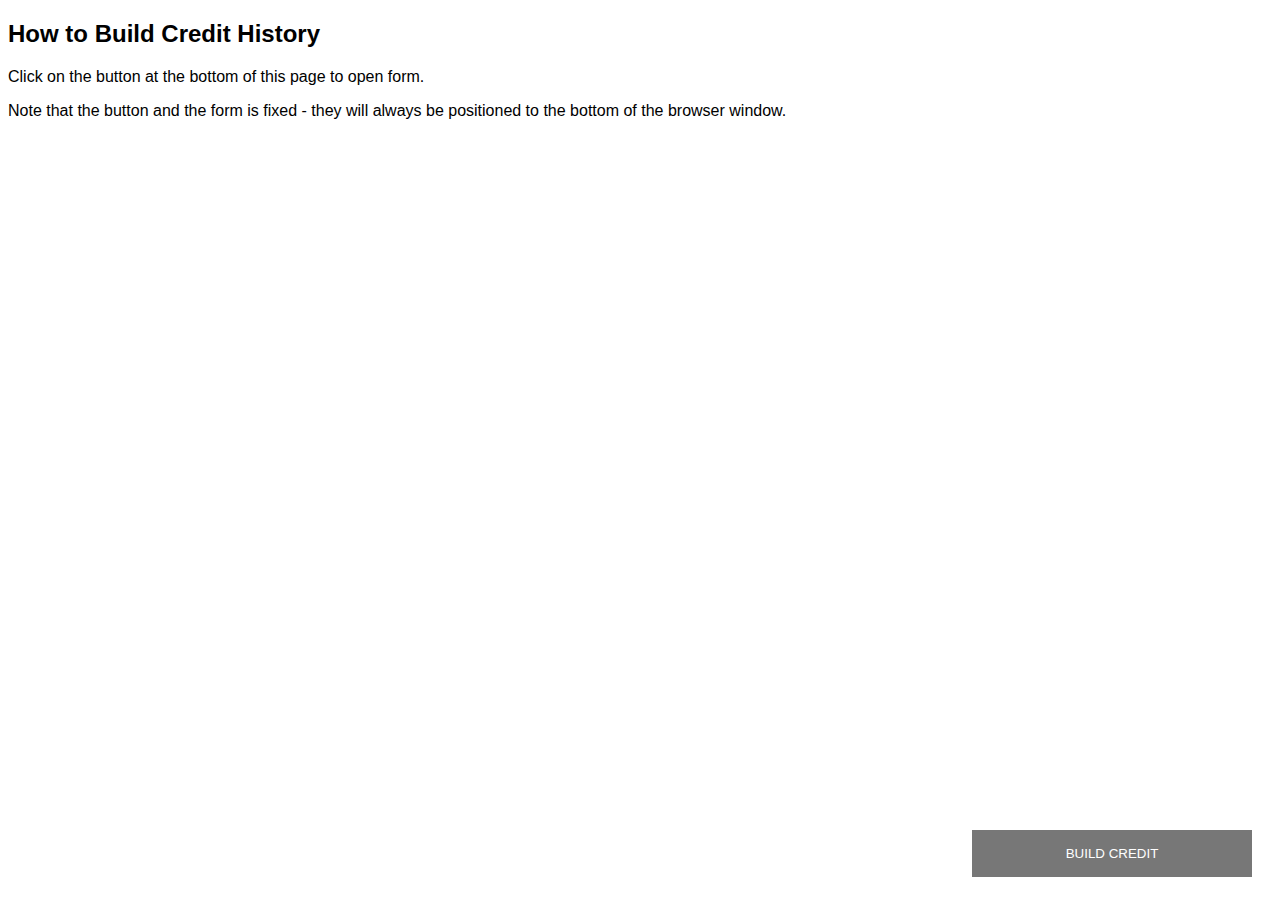
==== HTBCH/(public)/index.html @ 8ae6f36c "initial comment" ====
<!DOCTYPE html>
<html>
<head>
<meta name="viewport" content="width=device-width, initial-scale=1">
<link rel="stylesheet" href="./styles/style.css">
<title>How to Build Credit History</title>
</head>
<body>

<h2>How to Build Credit History</h2>
<p>Click on the button at the bottom of this page to open form.</p>
<p>Note that the button and the form is fixed - they will always be positioned to the bottom of the browser window.</p>

<button class="open-button" onclick="openForm()">BUILD CREDIT</button>

<div class="form-popup" id="myForm">
  <form action="/action_page.php" class="form-container">
    <h1>Login</h1>

    <label for="email"><b>Email</b></label>
    <input type="text" placeholder="Enter Email" name="email" required>

    <label for="psw"><b>Password</b></label>
    <input type="password" placeholder="Enter Password" name="psw" required>

    <button type="submit" class="btn">Login</button>
    <button type="button" class="btn cancel" onclick="closeForm()">Close</button>
  </form>
</div>
</body>
<script src="./scripts/main.js"></script>
</html>
---- HTBCH/(public)/styles/style.css ----
body {font-family: Arial, Helvetica, sans-serif;}
* {box-sizing: border-box;}

/* Button used to open the contact form - fixed at the bottom of the page */
.open-button {
  background-color: #555;
  color: white;
  padding: 16px 20px;
  border: none;
  cursor: pointer;
  opacity: 0.8;
  position: fixed;
  bottom: 23px;
  right: 28px;
  width: 280px;
}

/* The popup form - hidden by default */
.form-popup {
  display: none;
  position: fixed;
  bottom: 0;
  right: 15px;
  border: 3px solid #f1f1f1;
  z-index: 9;
}

/* Add styles to the form container */
.form-container {
  max-width: 300px;
  padding: 10px;
  background-color: white;
}

/* Full-width input fields */
.form-container input[type=text], .form-container input[type=password] {
  width: 100%;
  padding: 15px;
  margin: 5px 0 22px 0;
  border: none;
  background: #f1f1f1;
}

/* When the inputs get focus, do something */
.form-container input[type=text]:focus, .form-container input[type=password]:focus {
  background-color: #ddd;
  outline: none;
}

/* Set a style for the submit/login button */
.form-container .btn {
  background-color: #4CAF50;
  color: white;
  padding: 16px 20px;
  border: none;
  cursor: pointer;
  width: 100%;
  margin-bottom:10px;
  opacity: 0.8;
}

/* Add a red background color to the cancel button */
.form-container .cancel {
  background-color: red;
}

/* Add some hover effects to buttons */
.form-container .btn:hover, .open-button:hover {
  opacity: 1;
}
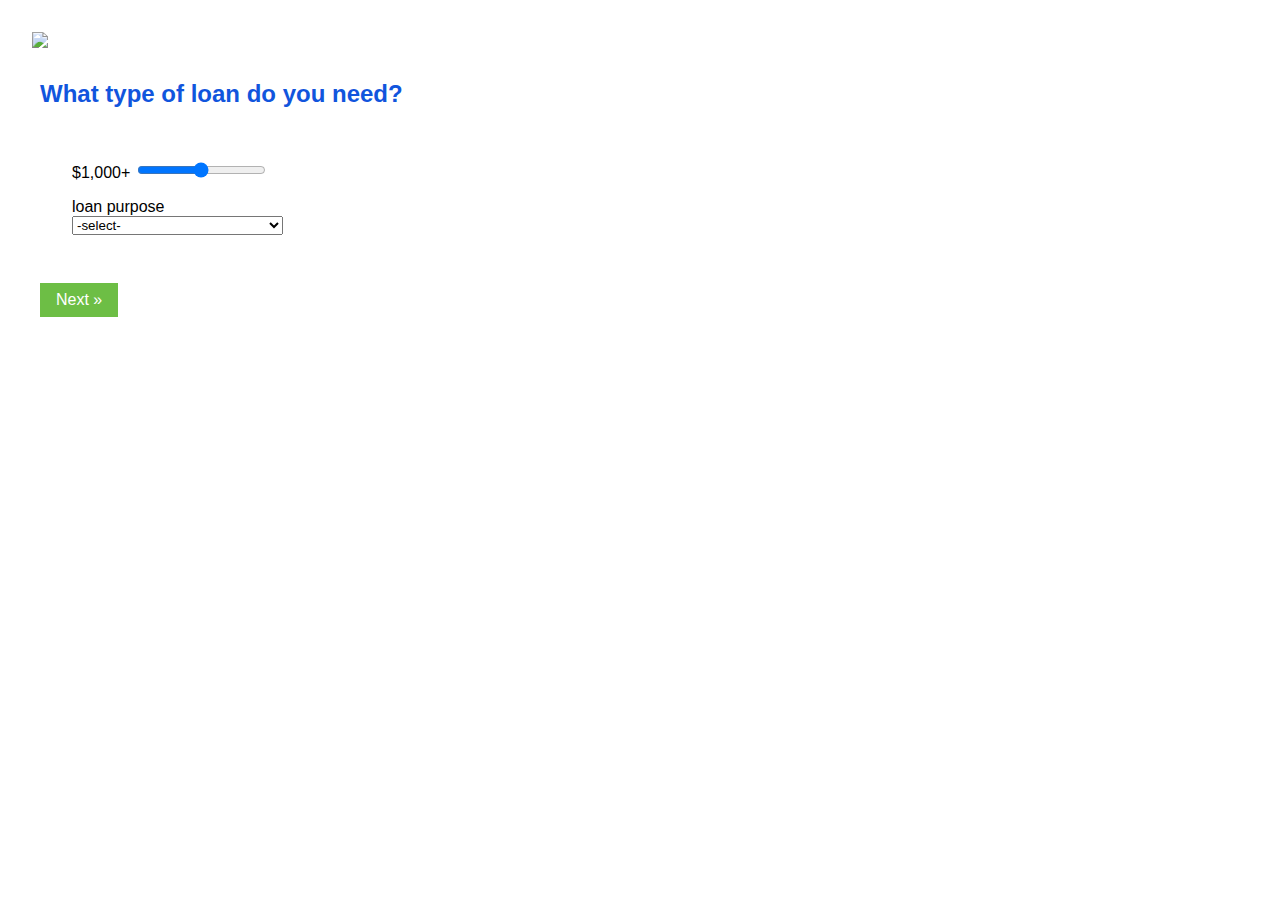
==== commit 7adb9014: "update" ====
--- a/HTBCH/(public)/index.html
+++ b/HTBCH/(public)/index.html
@@ -3,30 +3,39 @@
 <head>
 <meta name="viewport" content="width=device-width, initial-scale=1">
 <link rel="stylesheet" href="./styles/style.css">
+<link rel="stylesheet" href="/(public)/styles/form.css">
+<link href="https://fonts.googleapis.com/css2?family=Recursive:wght@800&display=swap" rel="stylesheet">
 <title>How to Build Credit History</title>
 </head>
 <body>
-
-<h2>How to Build Credit History</h2>
-<p>Click on the button at the bottom of this page to open form.</p>
-<p>Note that the button and the form is fixed - they will always be positioned to the bottom of the browser window.</p>
-
-<button class="open-button" onclick="openForm()">BUILD CREDIT</button>
-
-<div class="form-popup" id="myForm">
-  <form action="/action_page.php" class="form-container">
-    <h1>Login</h1>
-
-    <label for="email"><b>Email</b></label>
-    <input type="text" placeholder="Enter Email" name="email" required>
-
-    <label for="psw"><b>Password</b></label>
-    <input type="password" placeholder="Enter Password" name="psw" required>
-
-    <button type="submit" class="btn">Login</button>
-    <button type="button" class="btn cancel" onclick="closeForm()">Close</button>
-  </form>
-</div>
+    <div class="siteWrapper"> 
+        <a><img class="logo" src="/styles/cropped_letters.png"> </a>
+        <div class="form-container">
+            <h2 class="question">What type of loan do you need?</h2>
+            <div class="form-body">
+                <div class="range-wrap">
+                    <label for="">$1,000+</label>
+                    <input type="range" class="range" min="1000" max="20000" step="1">
+                    <output class="bubble"></output>
+                </div>
+                <div class="dropdown-container">
+                    <label for="select">loan purpose</label>
+                    <select class="dropdown">
+                        <option>-select-</option>
+                        <option>Building Credit History</option>
+                        <option>Saving Money</option>
+                        <option>Getting Larger Loans</option>
+                    </select>
+                </div>    
+                <input type="hidden" name="_next" value="">
+            </div>
+            <a href="/step2.html" class="next button">Next &raquo;</a>
+        </div>
+    </div>
+    <footer>
+        <a href="/privacy-policy.html"></a>
+    </footer>
 </body>
 <script src="./scripts/main.js"></script>
+<script src="/wip/form.js"></script>
 </html>
--- a/HTBCH/(public)/styles/style.css
+++ b/HTBCH/(public)/styles/style.css
@@ -1,70 +1,64 @@
-body {font-family: Arial, Helvetica, sans-serif;}
-* {box-sizing: border-box;}
-
-/* Button used to open the contact form - fixed at the bottom of the page */
-.open-button {
-  background-color: #555;
-  color: white;
-  padding: 16px 20px;
-  border: none;
-  cursor: pointer;
-  opacity: 0.8;
-  position: fixed;
-  bottom: 23px;
-  right: 28px;
-  width: 280px;
+body{
+  font-family:Arial, Helvetica, sans-serif;
+  background-color: white;
+  margin: 2rem;
+  background-image: url("https://images.pexels.com/photos/4008708/pexels-photo-4008708.jpeg");
+  background-repeat: no-repeat;
+  background-attachment: fixed;  
+  background-size: cover;
 }
 
-/* The popup form - hidden by default */
-.form-popup {
-  display: none;
-  position: fixed;
-  bottom: 0;
-  right: 15px;
-  border: 3px solid #f1f1f1;
-  z-index: 9;
+.siteWrapper{
+  display: flex;
+  flex-direction: column;
+  flex-wrap: wrap;
 }
 
-/* Add styles to the form container */
-.form-container {
-  max-width: 300px;
-  padding: 10px;
-  background-color: white;
+.logo {
+  size: 300%;
+ }
+
+.question{
+  font-weight: bold;
+  color: #15d;
 }
 
-/* Full-width input fields */
-.form-container input[type=text], .form-container input[type=password] {
-  width: 100%;
-  padding: 15px;
-  margin: 5px 0 22px 0;
-  border: none;
-  background: #f1f1f1;
+.form-container{
+  background-color: white;
+  padding: .5em;
+  height: 50%;
+  width: 40%;
+  border-radius: 1em;
+  align-content: space-between;
 }
 
-/* When the inputs get focus, do something */
-.form-container input[type=text]:focus, .form-container input[type=password]:focus {
-  background-color: #ddd;
-  outline: none;
+.form-body {
+  display: flex;
+  flex-direction: column;
+  text-align: left; 
+  justify-content: space-evenly;
+  padding: 2rem;
 }
 
-/* Set a style for the submit/login button */
-.form-container .btn {
-  background-color: #4CAF50;
-  color: white;
-  padding: 16px 20px;
-  border: none;
-  cursor: pointer;
-  width: 100%;
-  margin-bottom:10px;
-  opacity: 0.8;
+.dropdown-container{
+ display: flex;
+ flex-direction: column;
+ padding: 1rem 1rem 1rem 0;
+ width: 50%;
 }
 
-/* Add a red background color to the cancel button */
-.form-container .cancel {
-  background-color: red;
+.next {
+  background-color:#6dbe45;
+  color: white;
 }
 
-/* Add some hover effects to buttons */
-.form-container .btn:hover, .open-button:hover {
-  opacity: 1;
+.button {
+  text-decoration: none;
+  display: inline-block;
+  padding: 8px 16px;
+}
+
+.button:hover {
+  background-color:#3e7160;
+  color: black;
 }